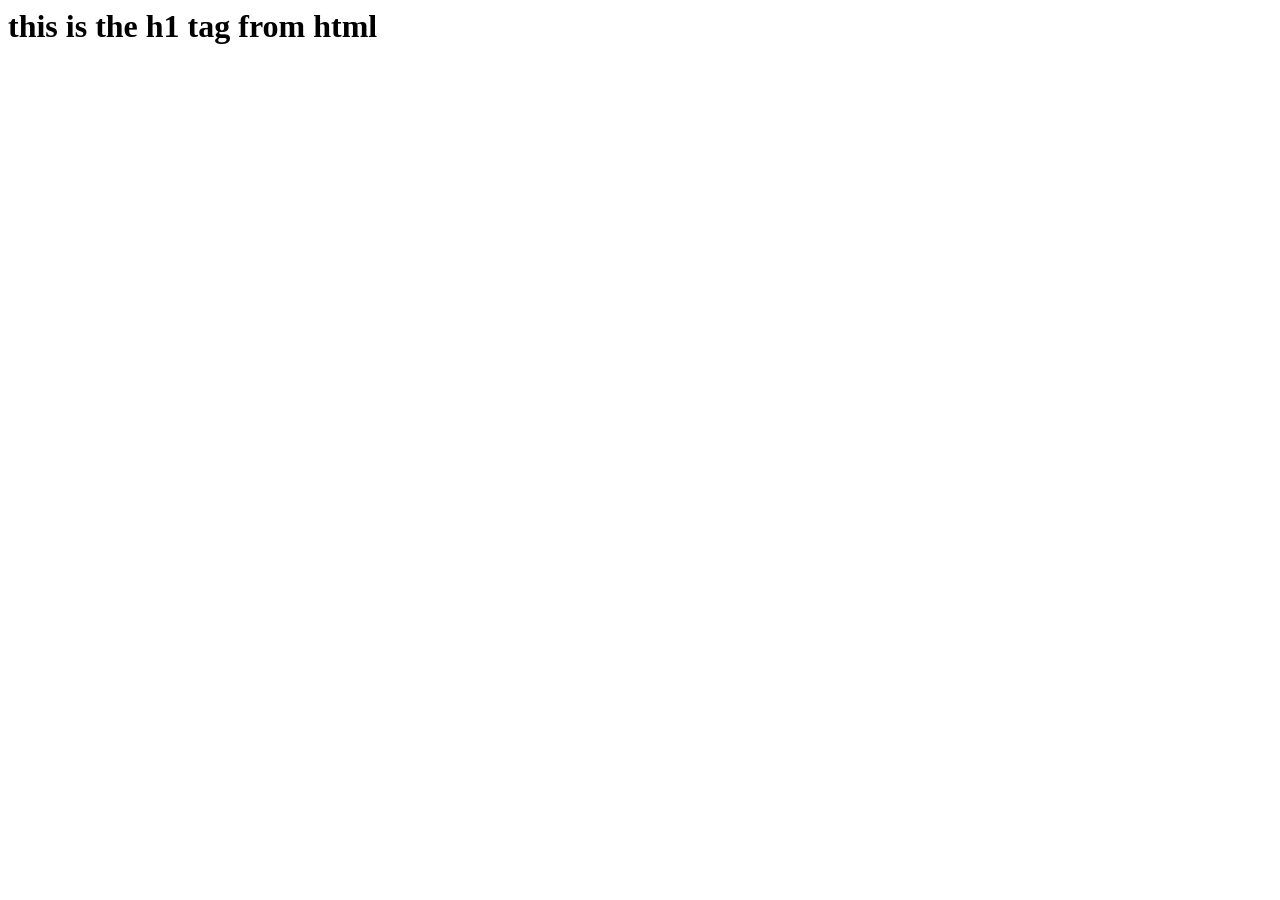
==== index.html @ 2c7cc135 "second commit" ====
<DocTYPE html>
    <html>
        <body>
        <head>
            <title> first js page</title>
        </head>
        <h1> this is the h1 tag from html</h1>
        <script src = "script.js"> </script>
    </body>
    </html>
</DocTYPE>
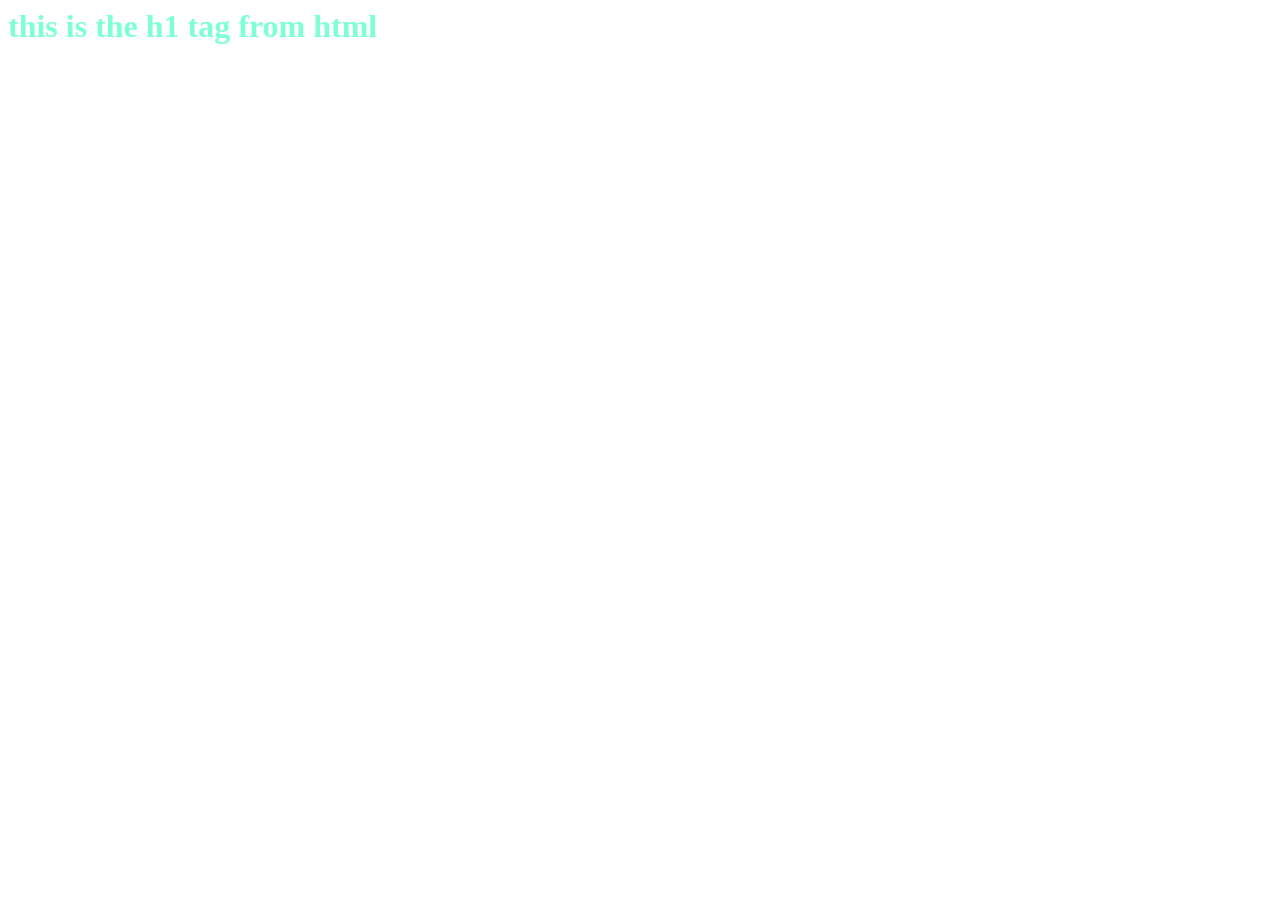
==== commit c058f063: "added css" ====
--- a/index.html
+++ b/index.html
@@ -2,9 +2,10 @@
     <html>
         <body>
         <head>
+            <link rel = "stylesheet" href = "style.css">
             <title> first js page</title>
         </head>
-        <h1> this is the h1 tag from html</h1>
+        <h1 id = "heloo"> this is the h1 tag from html</h1>
         <script src = "script.js"> </script>
     </body>
     </html>
--- a/style.css
+++ b/style.css
@@ -0,0 +1,3 @@
+#heloo{
+    color:aquamarine
+}
